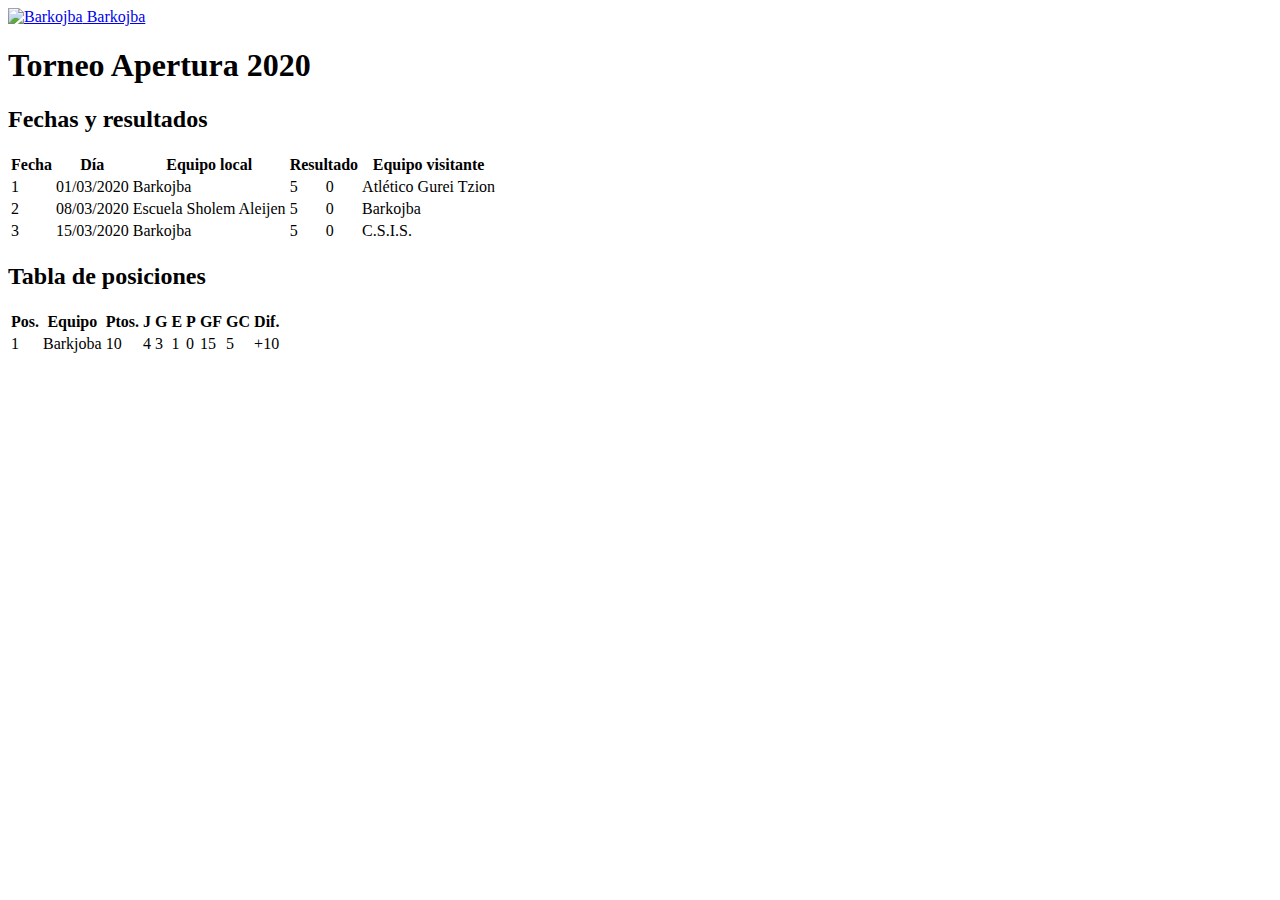
==== index.html @ 0db1f3b5 "Create index.html" ====
<!doctype html>
<html lang="es">

<head>
  <meta charset="UTF-8">
  <meta name="viewport"
    content="width=device-width, user-scalable=no,initial-scale=1.0, maximum-scale=1.0, minimum-scale=1.0">
  <meta http-equiv="X-UA-Compatible" content="ie=edge">
  <link rel="stylesheet" href="css/style.css">
  <title>Barkojba - Torneos Faccma</title>
</head>

<body>

  <!-- HEADER -->
  <header>
    <div class="container">
      <nav>
        <a href="#" class="logo"><img src="images/barkojba.svg" alt="Barkojba"> Barkojba</a>
        <div class="opciones"></div>
      </nav>
    </div>
  </header><!-- ./header -->

  <!-- TORNEOS -->
  <section class="torneos"></section><!-- ./torneos -->

  <!-- TORNEO APERTURA 2020 -->
  <section class="torneo-apertura-2020">
    <div class="container">

      <h1 class="torneo">Torneo Apertura 2020</h1>

      <!-- Fechas -->
      <h2>Fechas y resultados</h2>
      <table class="resultados">
        <thead>
          <tr>
            <th>Fecha</th>
            <th>Día</th>
            <th>Equipo local</th>
            <th colspan="2">Resultado</th>
            <th>Equipo visitante</th>
          </tr>
        </thead>
        <tbody>
          <tr>
            <td>1</td>
            <td>01/03/2020</td>
            <td class="barkojba">Barkojba</td>
            <td>5</td>
            <td>0</td>
            <td>Atlético Gurei Tzion</td>
          </tr>
          <tr>
            <td>2</td>
            <td>08/03/2020</td>
            <td>Escuela Sholem Aleijen</td>
            <td>5</td>
            <td>0</td>
            <td class="barkojba">Barkojba</td>
          </tr>
          <tr>
            <td>3</td>
            <td>15/03/2020</td>
            <td class="barkojba">Barkojba</td>
            <td>5</td>
            <td>0</td>
            <td>C.S.I.S.</td>
          </tr>
        </tbody>
      </table>

      <!-- Tabla de posiciones -->
      <h2>Tabla de posiciones</h2>
      <table class="tabla">
        <thead>
          <tr>
            <th>Pos.</th>
            <th>Equipo</th>
            <th>Ptos.</th>
            <th>J</th>
            <th>G</th>
            <th>E</th>
            <th>P</th>
            <th>GF</th>
            <th>GC</th>
            <th>Dif.</th>
          </tr>
        </thead>
        <tbody>
          <tr>
            <td>1</td>
            <td class="barkojba">Barkjoba</td>
            <td>10</td>
            <td>4</td>
            <td>3</td>
            <td>1</td>
            <td>0</td>
            <td>15</td>
            <td>5</td>
            <td>+10</td>
          </tr>
        </tbody>
      </table>

    </div>
  </section><!-- ./torneo apertura 2020 -->


  <!-- JQuery -->
  <script src="vendor/jquery/jquery.min.js"></script>
</body>

</html>
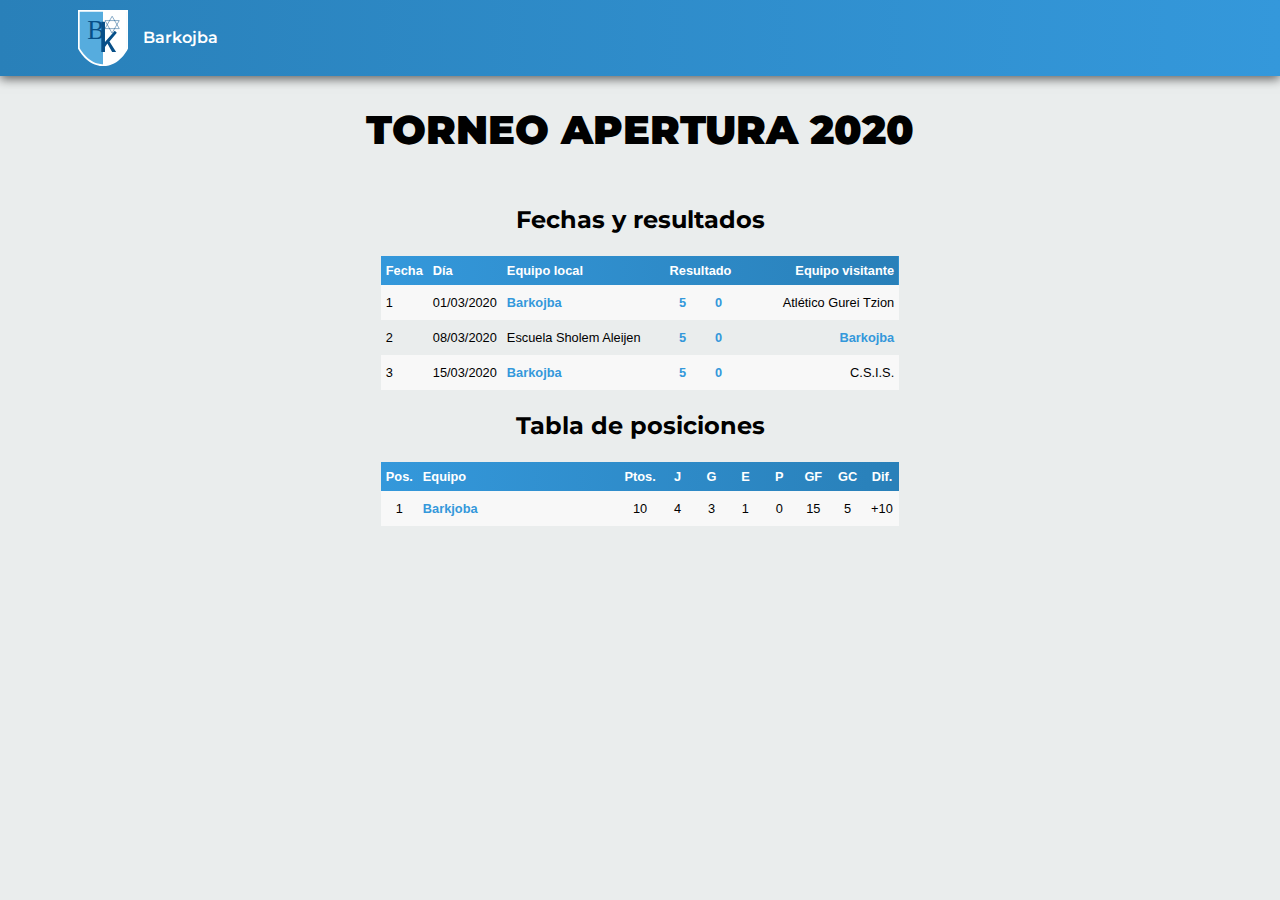
==== commit 94f6656c: "Add files via upload" ====
--- a/index.html
+++ b/index.html
@@ -1,115 +1,115 @@
-<!doctype html>
-<html lang="es">
-
-<head>
-  <meta charset="UTF-8">
-  <meta name="viewport"
-    content="width=device-width, user-scalable=no,initial-scale=1.0, maximum-scale=1.0, minimum-scale=1.0">
-  <meta http-equiv="X-UA-Compatible" content="ie=edge">
-  <link rel="stylesheet" href="css/style.css">
-  <title>Barkojba - Torneos Faccma</title>
-</head>
-
-<body>
-
-  <!-- HEADER -->
-  <header>
-    <div class="container">
-      <nav>
-        <a href="#" class="logo"><img src="images/barkojba.svg" alt="Barkojba"> Barkojba</a>
-        <div class="opciones"></div>
-      </nav>
-    </div>
-  </header><!-- ./header -->
-
-  <!-- TORNEOS -->
-  <section class="torneos"></section><!-- ./torneos -->
-
-  <!-- TORNEO APERTURA 2020 -->
-  <section class="torneo-apertura-2020">
-    <div class="container">
-
-      <h1 class="torneo">Torneo Apertura 2020</h1>
-
-      <!-- Fechas -->
-      <h2>Fechas y resultados</h2>
-      <table class="resultados">
-        <thead>
-          <tr>
-            <th>Fecha</th>
-            <th>Día</th>
-            <th>Equipo local</th>
-            <th colspan="2">Resultado</th>
-            <th>Equipo visitante</th>
-          </tr>
-        </thead>
-        <tbody>
-          <tr>
-            <td>1</td>
-            <td>01/03/2020</td>
-            <td class="barkojba">Barkojba</td>
-            <td>5</td>
-            <td>0</td>
-            <td>Atlético Gurei Tzion</td>
-          </tr>
-          <tr>
-            <td>2</td>
-            <td>08/03/2020</td>
-            <td>Escuela Sholem Aleijen</td>
-            <td>5</td>
-            <td>0</td>
-            <td class="barkojba">Barkojba</td>
-          </tr>
-          <tr>
-            <td>3</td>
-            <td>15/03/2020</td>
-            <td class="barkojba">Barkojba</td>
-            <td>5</td>
-            <td>0</td>
-            <td>C.S.I.S.</td>
-          </tr>
-        </tbody>
-      </table>
-
-      <!-- Tabla de posiciones -->
-      <h2>Tabla de posiciones</h2>
-      <table class="tabla">
-        <thead>
-          <tr>
-            <th>Pos.</th>
-            <th>Equipo</th>
-            <th>Ptos.</th>
-            <th>J</th>
-            <th>G</th>
-            <th>E</th>
-            <th>P</th>
-            <th>GF</th>
-            <th>GC</th>
-            <th>Dif.</th>
-          </tr>
-        </thead>
-        <tbody>
-          <tr>
-            <td>1</td>
-            <td class="barkojba">Barkjoba</td>
-            <td>10</td>
-            <td>4</td>
-            <td>3</td>
-            <td>1</td>
-            <td>0</td>
-            <td>15</td>
-            <td>5</td>
-            <td>+10</td>
-          </tr>
-        </tbody>
-      </table>
-
-    </div>
-  </section><!-- ./torneo apertura 2020 -->
-
-
-  <!-- JQuery -->
-  <script src="vendor/jquery/jquery.min.js"></script>
-</body>
-
-</html>
+<!doctype html>
+<html lang="es">
+
+<head>
+  <meta charset="UTF-8">
+  <meta name="viewport"
+    content="width=device-width, user-scalable=no,initial-scale=1.0, maximum-scale=1.0, minimum-scale=1.0">
+  <meta http-equiv="X-UA-Compatible" content="ie=edge">
+  <link rel="stylesheet" href="css/style.css">
+  <title>Barkojba - Torneos Faccma</title>
+</head>
+
+<body>
+
+  <!-- HEADER -->
+  <header>
+    <div class="container">
+      <nav>
+        <a href="#" class="logo"><img src="images/barkojba.svg" alt="Barkojba"> Barkojba</a>
+        <div class="opciones"></div>
+      </nav>
+    </div>
+  </header><!-- ./header -->
+
+  <!-- TORNEOS -->
+  <section class="torneos"></section><!-- ./torneos -->
+
+  <!-- TORNEO APERTURA 2020 -->
+  <section class="torneo-apertura-2020">
+    <div class="container">
+
+      <h1 class="torneo">Torneo Apertura 2020</h1>
+
+      <!-- Fechas -->
+      <h2>Fechas y resultados</h2>
+      <table class="resultados">
+        <thead>
+          <tr>
+            <th>Fecha</th>
+            <th>Día</th>
+            <th>Equipo local</th>
+            <th colspan="2">Resultado</th>
+            <th>Equipo visitante</th>
+          </tr>
+        </thead>
+        <tbody>
+          <tr>
+            <td>1</td>
+            <td>01/03/2020</td>
+            <td class="barkojba">Barkojba</td>
+            <td>5</td>
+            <td>0</td>
+            <td>Atlético Gurei Tzion</td>
+          </tr>
+          <tr>
+            <td>2</td>
+            <td>08/03/2020</td>
+            <td>Escuela Sholem Aleijen</td>
+            <td>5</td>
+            <td>0</td>
+            <td class="barkojba">Barkojba</td>
+          </tr>
+          <tr>
+            <td>3</td>
+            <td>15/03/2020</td>
+            <td class="barkojba">Barkojba</td>
+            <td>5</td>
+            <td>0</td>
+            <td>C.S.I.S.</td>
+          </tr>
+        </tbody>
+      </table>
+
+      <!-- Tabla de posiciones -->
+      <h2>Tabla de posiciones</h2>
+      <table class="tabla">
+        <thead>
+          <tr>
+            <th>Pos.</th>
+            <th>Equipo</th>
+            <th>Ptos.</th>
+            <th>J</th>
+            <th>G</th>
+            <th>E</th>
+            <th>P</th>
+            <th>GF</th>
+            <th>GC</th>
+            <th>Dif.</th>
+          </tr>
+        </thead>
+        <tbody>
+          <tr>
+            <td>1</td>
+            <td class="barkojba">Barkjoba</td>
+            <td>10</td>
+            <td>4</td>
+            <td>3</td>
+            <td>1</td>
+            <td>0</td>
+            <td>15</td>
+            <td>5</td>
+            <td>+10</td>
+          </tr>
+        </tbody>
+      </table>
+
+    </div>
+  </section><!-- ./torneo apertura 2020 -->
+
+
+  <!-- JQuery -->
+  <script src="vendor/jquery/jquery.min.js"></script>
+</body>
+
+</html>--- a/css/style.css
+++ b/css/style.css
@@ -0,0 +1,201 @@
+/* 
+IMPORTS
+*/
+/* FONT MONTSERRAT */
+@import url("https://fonts.googleapis.com/css?family=Montserrat:300,400,600,700,900&display=swap");
+/*
+Generales
+*/
+* {
+  margin: 0;
+  padding: 0;
+  -webkit-box-sizing: border-box;
+          box-sizing: border-box;
+}
+
+body {
+  background: #eaeded;
+  font-family: Montserrat, sans-serif;
+}
+
+a {
+  text-decoration: none;
+}
+
+.container {
+  margin: auto;
+  width: 90%;
+  max-width: 1200px;
+}
+
+.barkojba {
+  font-weight: 700;
+  color: #3498db;
+}
+
+/* 
+HEADER
+*/
+header {
+  padding: 10px 15px;
+  background: -webkit-gradient(linear, left top, right top, from(#2980b9), to(#3498db));
+  background: linear-gradient(90deg, #2980b9, #3498db);
+  -webkit-box-shadow: 0px 3px 10px 0px rgba(0, 0, 0, 0.6);
+          box-shadow: 0px 3px 10px 0px rgba(0, 0, 0, 0.6);
+}
+
+header nav {
+  display: -ms-grid;
+  display: grid;
+  -ms-grid-columns: 200px auto;
+      grid-template-columns: 200px auto;
+}
+
+header nav a {
+  color: white;
+  font-weight: 600;
+  display: -webkit-box;
+  display: -ms-flexbox;
+  display: flex;
+  -webkit-box-orient: horizontal;
+  -webkit-box-direction: normal;
+      -ms-flex-direction: row;
+          flex-direction: row;
+  -webkit-box-align: center;
+      -ms-flex-align: center;
+          align-items: center;
+}
+
+header nav .logo img {
+  width: 50px;
+  margin-right: 15px;
+}
+
+/* 
+SECCION TORNEOS
+*/
+/* 
+SECCION TORNEO APERTURA 2020
+*/
+section.torneo-apertura-2020 h1.torneo {
+  text-align: center;
+  text-transform: uppercase;
+  font-weight: 900;
+  font-size: 2.5rem;
+  line-height: 2.7;
+}
+
+section.torneo-apertura-2020 h2 {
+  text-align: center;
+  line-height: 3;
+}
+
+section.torneo-apertura-2020 table.resultados {
+  width: 45%;
+  border-collapse: collapse;
+  margin: 0 auto;
+  font-family: sans-serif;
+  font-size: 0.8rem;
+}
+
+section.torneo-apertura-2020 table.resultados thead tr {
+  background: -webkit-gradient(linear, left top, right top, from(#3498db), to(#2980b9));
+  background: linear-gradient(90deg, #3498db, #2980b9);
+  color: white;
+}
+
+section.torneo-apertura-2020 table.resultados thead th {
+  padding: 7px 5px;
+  text-align: left;
+}
+
+section.torneo-apertura-2020 table.resultados thead th:nth-child(1) {
+  width: 2%;
+}
+
+section.torneo-apertura-2020 table.resultados thead th:nth-child(2) {
+  width: 10%;
+}
+
+section.torneo-apertura-2020 table.resultados thead th:nth-child(3) {
+  width: 41%;
+}
+
+section.torneo-apertura-2020 table.resultados thead th:nth-child(4) {
+  text-align: center;
+  width: 6%;
+}
+
+section.torneo-apertura-2020 table.resultados thead th:nth-child(5) {
+  text-align: right;
+  width: 41%;
+}
+
+section.torneo-apertura-2020 table.resultados tbody tr {
+  text-align: left;
+}
+
+section.torneo-apertura-2020 table.resultados tbody tr:nth-child(odd) {
+  background-color: #f8f8f8;
+}
+
+section.torneo-apertura-2020 table.resultados tbody td {
+  padding: 10px 5px;
+}
+
+section.torneo-apertura-2020 table.resultados tbody td:nth-child(4),
+section.torneo-apertura-2020 table.resultados tbody td:nth-child(5) {
+  text-align: center;
+  color: #3498db;
+  font-weight: 700;
+}
+
+section.torneo-apertura-2020 table.resultados tbody td:nth-child(6) {
+  text-align: right;
+}
+
+section.torneo-apertura-2020 table.tabla {
+  width: 45%;
+  border-collapse: collapse;
+  margin: 0 auto;
+  font-family: sans-serif;
+  font-size: 0.8rem;
+}
+
+section.torneo-apertura-2020 table.tabla thead tr {
+  background: -webkit-gradient(linear, left top, right top, from(#3498db), to(#2980b9));
+  background: linear-gradient(90deg, #3498db, #2980b9);
+  color: white;
+}
+
+section.torneo-apertura-2020 table.tabla th {
+  text-align: center;
+  padding: 7px 5px;
+  width: 6.66%;
+}
+
+section.torneo-apertura-2020 table.tabla th:nth-child(1),
+section.torneo-apertura-2020 table.tabla th:nth-child(2) {
+  text-align: left;
+}
+
+section.torneo-apertura-2020 table.tabla th:nth-child(2) {
+  width: 40%;
+}
+
+section.torneo-apertura-2020 tbody tr {
+  text-align: center;
+}
+
+section.torneo-apertura-2020 tbody tr:nth-child(odd) {
+  background: #f8f8f8;
+}
+
+section.torneo-apertura-2020 tbody td {
+  padding: 10px 5px;
+}
+
+section.torneo-apertura-2020 tbody td:nth-child(2) {
+  text-align: left;
+}
+/*# sourceMappingURL=style.css.map */